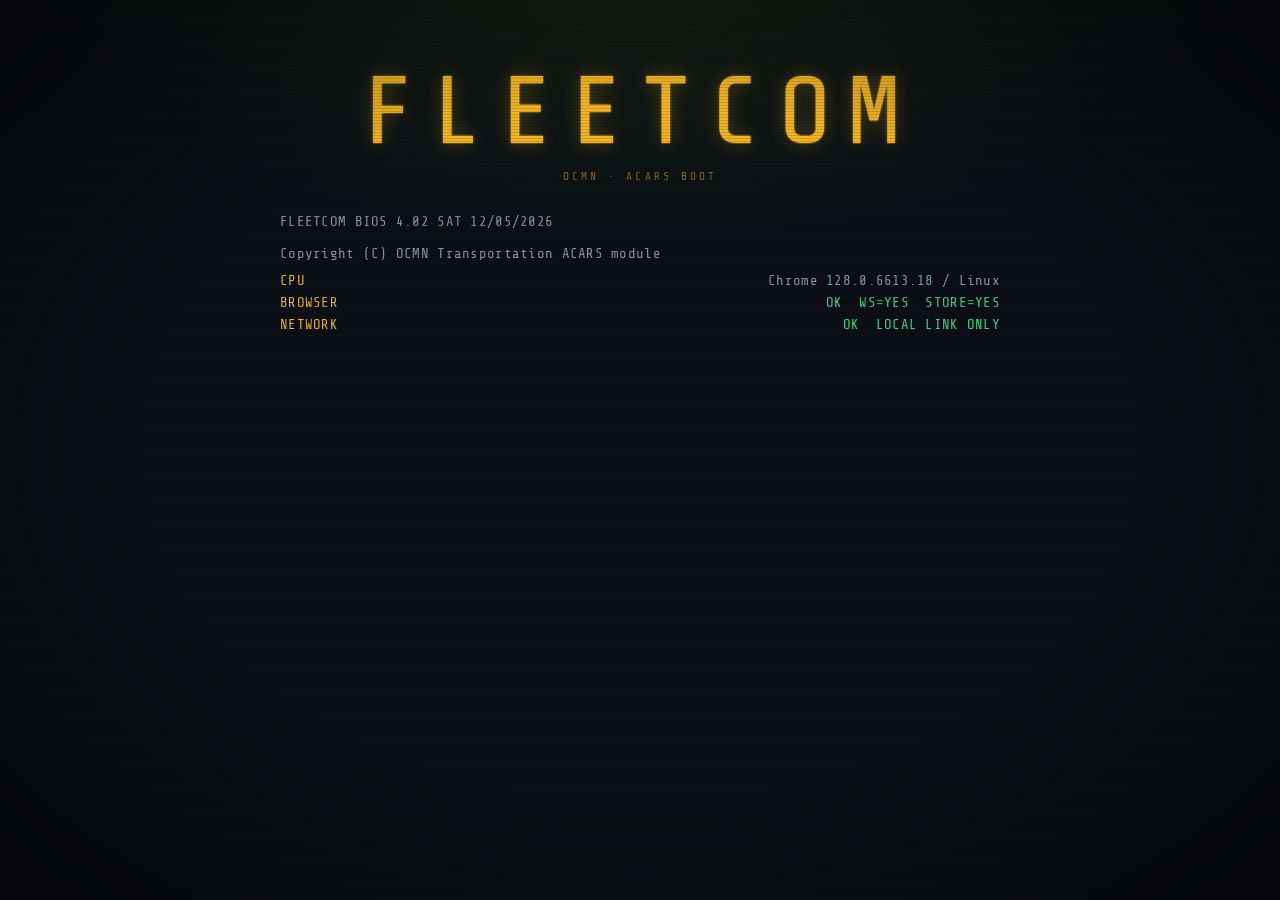
==== index.html @ ed49e9e8 "Add BIOS POST landing page with bus/office boot select" ====
<!DOCTYPE html>
<html lang="en">
<head>
  <meta charset="UTF-8" />
  <meta name="viewport" content="width=device-width, initial-scale=1, viewport-fit=cover" />
  <title>FLEETCOM</title>
  <link rel="preconnect" href="https://fonts.googleapis.com" />
  <link rel="preconnect" href="https://fonts.gstatic.com" crossorigin />
  <link href="https://fonts.googleapis.com/css2?family=Share+Tech+Mono&display=swap" rel="stylesheet" />
  <style>
    :root {
      --bg: #0c1016;
      --bg-2: #141a22;
      --bg-3: #1b2330;
      --line: #2a3444;
      --text: #e8edf4;
      --muted: #8b97a8;
      --amber: #f0b429;
      --amber-dim: #8a6914;
      --green: #3dd68c;
      --red: #f07178;
      --orange: #f6a15c;
      --blue: #6cb6ff;
    }
    * { box-sizing: border-box; margin: 0; padding: 0; }
    html, body { height: 100%; }
    body {
      font-family: "Share Tech Mono", "IBM Plex Mono", ui-monospace, Menlo, Consolas, monospace;
      background: var(--bg);
      color: var(--amber);
      overflow: hidden;
      user-select: none;
    }
    .crt {
      position: relative;
      min-height: 100%;
      display: flex;
      flex-direction: column;
      align-items: center;
      padding: 28px 20px 24px;
      background:
        radial-gradient(1200px 600px at 50% -10%, #1a2214 0%, transparent 55%),
        var(--bg);
    }
    .crt::before {
      content: "";
      pointer-events: none;
      position: fixed;
      inset: 0;
      background: repeating-linear-gradient(
        to bottom,
        rgba(0, 0, 0, 0.14) 0px,
        rgba(0, 0, 0, 0.14) 1px,
        transparent 1px,
        transparent 3px
      );
      z-index: 8;
    }
    .crt::after {
      content: "";
      pointer-events: none;
      position: fixed;
      inset: 0;
      background: radial-gradient(ellipse at center, transparent 55%, #0008 100%);
      z-index: 9;
    }
    .brand {
      text-align: center;
      margin-top: 4vh;
      margin-bottom: 18px;
      z-index: 1;
    }
    .brand h1 {
      font-size: clamp(42px, 12vw, 96px);
      font-weight: 400;
      letter-spacing: 0.18em;
      color: var(--amber);
      text-shadow: 0 0 18px #f0b42955, 0 0 2px #f0b429;
      line-height: 1;
    }
    .brand .sub {
      margin-top: 10px;
      color: var(--amber-dim);
      letter-spacing: 0.28em;
      font-size: 11px;
      text-transform: uppercase;
    }
    .post {
      width: min(720px, 100%);
      flex: 1;
      min-height: 0;
      font-size: 14px;
      line-height: 1.55;
      letter-spacing: 0.02em;
      z-index: 1;
    }
    .line {
      display: grid;
      grid-template-columns: minmax(0, 1fr) auto;
      gap: 12px;
      white-space: pre-wrap;
      opacity: 0;
    }
    .line.on { opacity: 1; }
    .line .label { color: var(--amber); }
    .line .val { color: var(--muted); text-align: right; }
    .ok { color: var(--green) !important; }
    .fail { color: var(--red) !important; }
    .warn { color: var(--orange) !important; }
    .hdr { color: var(--muted); margin: 10px 0 6px; opacity: 0; }
    .hdr.on { opacity: 1; }
    .cursor {
      display: inline-block;
      width: 9px;
      height: 14px;
      background: var(--amber);
      margin-left: 4px;
      vertical-align: -2px;
      animation: blink 1s steps(1) infinite;
    }
    @keyframes blink { 50% { opacity: 0; } }
    .menu {
      width: min(720px, 100%);
      display: none;
      gap: 12px;
      margin-top: 22px;
      z-index: 1;
    }
    .menu.on { display: grid; grid-template-columns: 1fr 1fr; }
    .choice {
      display: block;
      text-decoration: none;
      border: 1px solid var(--amber-dim);
      background: #16140c;
      color: var(--amber);
      padding: 18px 16px;
      text-align: left;
      cursor: pointer;
    }
    .choice:hover, .choice:focus {
      outline: none;
      background: #2a220e;
      border-color: var(--amber);
      box-shadow: 0 0 0 1px var(--amber);
    }
    .choice kbd {
      display: inline-block;
      border: 1px solid var(--amber-dim);
      padding: 0 6px;
      margin-right: 8px;
      font: inherit;
      color: var(--amber);
    }
    .choice .name {
      font-size: 18px;
      letter-spacing: 0.14em;
    }
    .choice .hint {
      display: block;
      margin-top: 6px;
      color: var(--muted);
      font-size: 12px;
      letter-spacing: 0.04em;
    }
    .foot {
      margin-top: 18px;
      color: var(--amber-dim);
      font-size: 12px;
      letter-spacing: 0.08em;
      text-align: center;
      min-height: 18px;
      z-index: 1;
    }
    @media (max-width: 560px) {
      .menu.on { grid-template-columns: 1fr; }
      .post { font-size: 13px; }
      .crt { padding: 18px 14px 16px; }
    }
  </style>
</head>
<body>
  <div class="crt">
    <div class="brand">
      <h1>FLEETCOM</h1>
      <div class="sub">OCMN · ACARS boot</div>
    </div>
    <div class="post" id="post"></div>
    <div class="menu" id="menu">
      <a class="choice" href="bus.html" id="go-bus">
        <span class="name"><kbd>1</kbd> BUS MODE</span>
        <span class="hint">Driver kiosk · route select · glanceable</span>
      </a>
      <a class="choice" href="office.html" id="go-office">
        <span class="name"><kbd>2</kbd> OFFICE MODE</span>
        <span class="hint">Dispatcher dashboard · roster · feed</span>
      </a>
    </div>
    <div class="foot" id="foot"></div>
  </div>

  <script src="mqtt-config.js"></script>
  <script>
    (function () {
      const post = document.getElementById("post");
      const menu = document.getElementById("menu");
      const foot = document.getElementById("foot");
      const defaults = Object.assign({
        host: "framland.duckdns.org",
        wsPort: 9001,
        wssPort: 443,
        wsPath: "/mqtt"
      }, window.FLEET_MQTT_DEFAULTS || {});

      function sleep(ms) { return new Promise((r) => setTimeout(r, ms)); }

      function addLine(html, cls) {
        const el = document.createElement("div");
        el.className = cls || "line";
        el.innerHTML = html;
        post.appendChild(el);
        requestAnimationFrame(() => el.classList.add("on"));
        return el;
      }

      function statusClass(kind) {
        if (kind === "ok") return "ok";
        if (kind === "fail") return "fail";
        return "warn";
      }

      function parseBrowser() {
        const ua = navigator.userAgent || "";
        const tests = [
          [/Edg\/([\d.]+)/, "Edge"],
          [/OPR\/([\d.]+)/, "Opera"],
          [/Chrome\/([\d.]+)/, "Chrome"],
          [/Firefox\/([\d.]+)/, "Firefox"],
          [/Version\/([\d.]+).*Safari/, "Safari"],
          [/Safari\/([\d.]+)/, "Safari"]
        ];
        let name = "Unknown";
        let ver = "";
        for (let i = 0; i < tests.length; i++) {
          const m = ua.match(tests[i][0]);
          if (m) { name = tests[i][1]; ver = m[1]; break; }
        }
        let os = "Unknown OS";
        if (/Android/i.test(ua)) os = "Android";
        else if (/iPhone|iPad|iPod/i.test(ua)) os = "iOS";
        else if (/Win/i.test(ua)) os = "Windows";
        else if (/Mac/i.test(ua)) os = "macOS";
        else if (/Linux/i.test(ua)) os = "Linux";
        return { name, ver, os, ua };
      }

      function fmtNow() {
        const d = new Date();
        const days = ["SUN", "MON", "TUE", "WED", "THU", "FRI", "SAT"];
        const pad = (n) => String(n).padStart(2, "0");
        const tz = Intl.DateTimeFormat().resolvedOptions().timeZone || "";
        return {
          date: days[d.getDay()] + " " + pad(d.getMonth() + 1) + "/" + pad(d.getDate()) + "/" + d.getFullYear(),
          time: pad(d.getHours()) + ":" + pad(d.getMinutes()) + ":" + pad(d.getSeconds()),
          tz: tz
        };
      }

      function storedMqtt() {
        try {
          const raw = localStorage.getItem("fleetcom.mqtt");
          if (raw) return Object.assign({}, defaults, JSON.parse(raw));
        } catch (_) {}
        return defaults;
      }

      function wsCandidate(cfg) {
        const https = location.protocol === "https:";
        const path = cfg.wsPath && cfg.wsPath.charAt(0) === "/" ? cfg.wsPath : "/" + (cfg.wsPath || "mqtt");
        if (https || cfg.useTLS) {
          const port = Number(cfg.wssPort) || 443;
          const hide = port === 443;
          return { url: "wss://" + cfg.host + (hide ? "" : ":" + port) + path, label: "WSS " + cfg.host };
        }
        const port = Number(cfg.wsPort) || 9001;
        return { url: "ws://" + cfg.host + ":" + port + path, label: "WS " + cfg.host + ":" + port };
      }

      function probeWebSocket(url, ms) {
        return new Promise((resolve) => {
          let done = false;
          let ws;
          const finish = (ok, detail) => {
            if (done) return;
            done = true;
            try { ws.close(); } catch (_) {}
            resolve({ ok: ok, detail: detail });
          };
          try {
            ws = new WebSocket(url, "mqtt");
          } catch (e) {
            finish(false, e.message || "ws blocked");
            return;
          }
          const t = setTimeout(() => finish(false, "timeout"), ms);
          ws.onopen = () => { clearTimeout(t); finish(true, "handshake"); };
          ws.onerror = () => { clearTimeout(t); finish(false, "no listener"); };
          ws.onclose = () => { clearTimeout(t); if (!done) finish(false, "closed"); };
        });
      }

      async function probeBridge() {
        try {
          const res = await fetch("/api/mqtt/status", { cache: "no-store" });
          if (!res.ok) return null;
          return await res.json();
        } catch (_) {
          return null;
        }
      }

      async function probeNetwork() {
        const online = navigator.onLine !== false;
        if (!online) return { ok: false, detail: "navigator offline" };
        const host = storedMqtt().host || defaults.host;
        try {
          const ctrl = new AbortController();
          const t = setTimeout(() => ctrl.abort(), 3500);
          await fetch("https://" + host + "/", { mode: "no-cors", cache: "no-store", signal: ctrl.signal });
          clearTimeout(t);
          return { ok: true, detail: host };
        } catch (e) {
          if (online) return { ok: true, detail: "local link only" };
          return { ok: false, detail: e.name === "AbortError" ? "timeout" : "unreachable" };
        }
      }

      async function run() {
        const br = parseBrowser();
        const now = fmtNow();
        const cfg = storedMqtt();

        addLine("FLEETCOM BIOS  4.02   " + now.date, "hdr");
        await sleep(180);
        addLine("Copyright (C) OCMN Transportation  ACARS module", "hdr");
        await sleep(220);

        addLine('<span class="label">CPU</span><span class="val">' + br.name + " " + (br.ver || "") + " / " + br.os + "</span>");
        await sleep(260);

        const wsOk = typeof WebSocket !== "undefined";
        const lsOk = (function () {
          try { localStorage.setItem("_fc_post", "1"); localStorage.removeItem("_fc_post"); return true; }
          catch (_) { return false; }
        })();
        const brKind = wsOk && lsOk ? "ok" : "fail";
        addLine(
          '<span class="label">BROWSER</span><span class="val ' + statusClass(brKind) + '">' +
          (wsOk && lsOk ? "OK" : "FAIL") + "  WS=" + (wsOk ? "YES" : "NO") + "  STORE=" + (lsOk ? "YES" : "NO") +
          "</span>"
        );
        await sleep(320);

        const netLine = addLine('<span class="label">NETWORK</span><span class="val">CHECKING...</span>');
        const net = await probeNetwork();
        netLine.innerHTML =
          '<span class="label">NETWORK</span><span class="val ' + statusClass(net.ok ? "ok" : "fail") + '">' +
          (net.ok ? "OK" : "FAIL") + "  " + net.detail.toUpperCase() + "</span>";
        await sleep(280);

        const mqttLine = addLine('<span class="label">MQTT BROKER</span><span class="val">PROBING...</span>');
        const bridge = await probeBridge();
        let mqttOk = false;
        let mqttDetail = "";
        if (bridge && bridge.connected) {
          mqttOk = true;
          mqttDetail = "BRIDGE  " + (bridge.host || cfg.host) + ":" + (bridge.port || 1883);
        } else {
          const cand = wsCandidate(cfg);
          const probe = await probeWebSocket(cand.url, 4500);
          mqttOk = probe.ok;
          mqttDetail = cand.label.toUpperCase() + "  " + (probe.ok ? "LISTENER UP" : probe.detail.toUpperCase());
          if (!probe.ok && bridge && bridge.error) {
            mqttDetail = "BRIDGE  " + String(bridge.error).toUpperCase();
          }
        }
        mqttLine.innerHTML =
          '<span class="label">MQTT BROKER</span><span class="val ' + statusClass(mqttOk ? "ok" : "warn") + '">' +
          (mqttOk ? "OK" : "WARN") + "  " + mqttDetail + "</span>";
        await sleep(280);

        const rtc = fmtNow();
        addLine(
          '<span class="label">RTC</span><span class="val ok">' + rtc.date + "  " + rtc.time +
          (rtc.tz ? "  " + rtc.tz : "") + "</span>"
        );
        await sleep(240);

        addLine('<span class="label">BOOT DEVICE</span><span class="val">ACARS / INDEX</span>');
        await sleep(200);
        addLine('<span class="label">SYSTEM</span><span class="val ok">READY</span>');
        await sleep(180);

        const cur = document.createElement("div");
        cur.className = "line on";
        cur.innerHTML = '<span class="label">SELECT BOOT MODE<span class="cursor"></span></span>';
        post.appendChild(cur);

        menu.classList.add("on");
        foot.textContent = "1 BUS   ·   2 OFFICE   ·   ENTER FOLLOWS HIGHLIGHT";
      }

      document.addEventListener("keydown", (e) => {
        if (e.key === "1" || e.key === "b" || e.key === "B") {
          location.href = "bus.html";
        } else if (e.key === "2" || e.key === "o" || e.key === "O") {
          location.href = "office.html";
        }
      });

      run();
    })();
  </script>
</body>
</html>
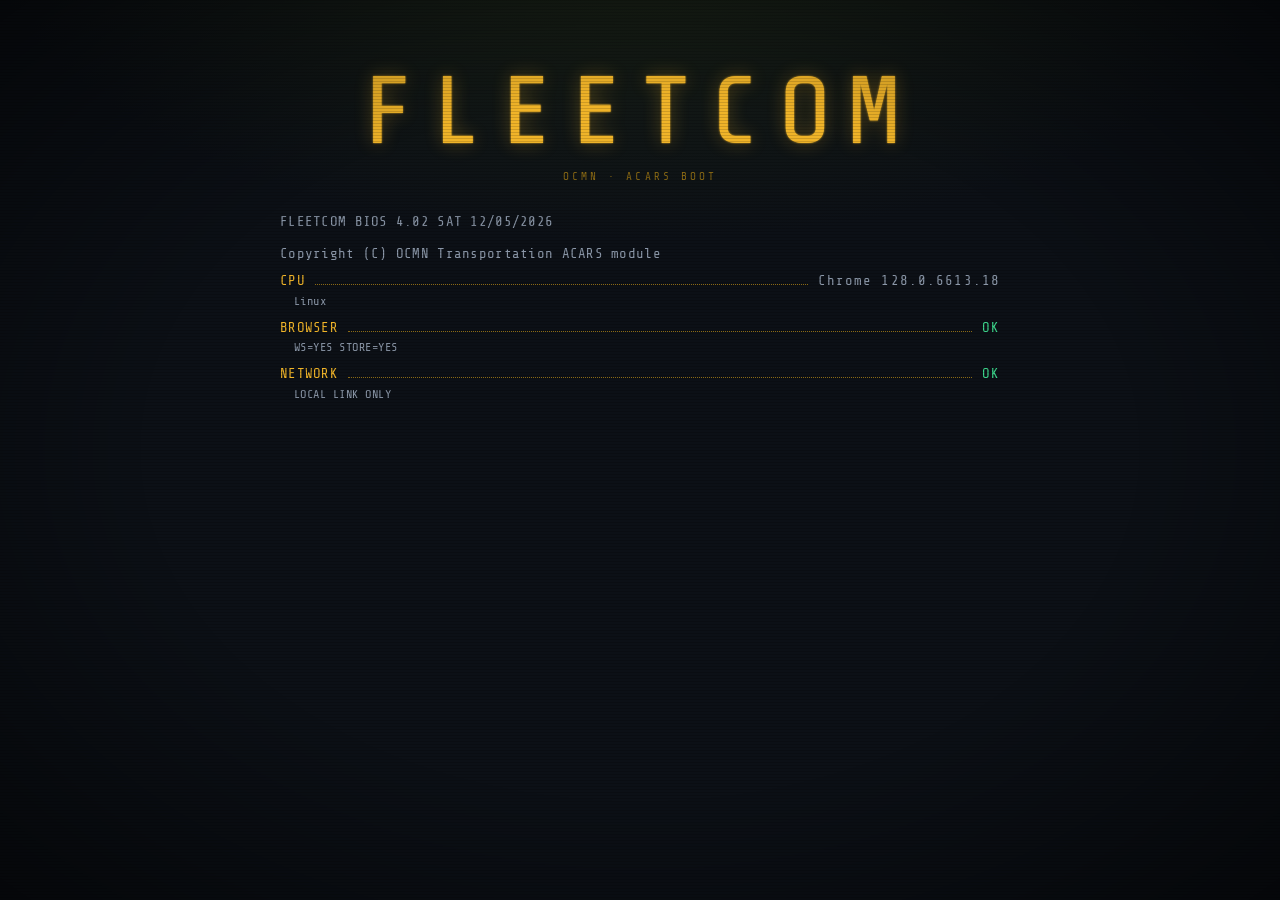
==== commit 1c0cc8da: "Unscrunch POST checks: dotted leaders plus broker on its own line" ====
--- a/index.html
+++ b/index.html
@@ -28,7 +28,7 @@
       font-family: "Share Tech Mono", "IBM Plex Mono", ui-monospace, Menlo, Consolas, monospace;
       background: var(--bg);
       color: var(--amber);
-      overflow: hidden;
+      overflow: auto;
       user-select: none;
     }
     .crt {
@@ -96,14 +96,35 @@
     }
     .line {
       display: grid;
-      grid-template-columns: minmax(0, 1fr) auto;
-      gap: 12px;
-      white-space: pre-wrap;
+      grid-template-columns: max-content minmax(16px, 1fr) max-content;
+      align-items: baseline;
+      column-gap: 10px;
       opacity: 0;
     }
     .line.on { opacity: 1; }
-    .line .label { color: var(--amber); }
-    .line .val { color: var(--muted); text-align: right; }
+    .line .label {
+      color: var(--amber);
+      white-space: nowrap;
+    }
+    .line .dots {
+      border-bottom: 1px dotted var(--amber-dim);
+      min-width: 16px;
+      height: 0.85em;
+    }
+    .line .val {
+      color: var(--muted);
+      text-align: right;
+      white-space: nowrap;
+      letter-spacing: 0.08em;
+    }
+    .line .detail {
+      grid-column: 1 / -1;
+      color: var(--muted);
+      font-size: 12px;
+      letter-spacing: 0.04em;
+      padding: 0 0 6px 1.15em;
+      overflow-wrap: anywhere;
+    }
     .ok { color: var(--green) !important; }
     .fail { color: var(--red) !important; }
     .warn { color: var(--orange) !important; }
@@ -228,6 +249,19 @@
         return "warn";
       }
 
+      function checkHtml(label, kind, status, detail) {
+        return (
+          '<span class="label">' + label + "</span>" +
+          '<span class="dots"></span>' +
+          '<span class="val' + (kind ? " " + statusClass(kind) : "") + '">' + status + "</span>" +
+          (detail ? '<span class="detail">' + detail + "</span>" : "")
+        );
+      }
+
+      function setCheck(el, label, kind, status, detail) {
+        el.innerHTML = checkHtml(label, kind, status, detail);
+      }
+
       function parseBrowser() {
         const ua = navigator.userAgent || "";
         const tests = [
@@ -344,7 +378,7 @@
         addLine("Copyright (C) OCMN Transportation  ACARS module", "hdr");
         await sleep(220);
 
-        addLine('<span class="label">CPU</span><span class="val">' + br.name + " " + (br.ver || "") + " / " + br.os + "</span>");
+        addLine(checkHtml("CPU", "", br.name + " " + (br.ver || ""), br.os));
         await sleep(260);
 
         const wsOk = typeof WebSocket !== "undefined";
@@ -353,21 +387,20 @@
           catch (_) { return false; }
         })();
         const brKind = wsOk && lsOk ? "ok" : "fail";
-        addLine(
-          '<span class="label">BROWSER</span><span class="val ' + statusClass(brKind) + '">' +
-          (wsOk && lsOk ? "OK" : "FAIL") + "  WS=" + (wsOk ? "YES" : "NO") + "  STORE=" + (lsOk ? "YES" : "NO") +
-          "</span>"
-        );
+        addLine(checkHtml(
+          "BROWSER",
+          brKind,
+          wsOk && lsOk ? "OK" : "FAIL",
+          "WS=" + (wsOk ? "YES" : "NO") + "   STORE=" + (lsOk ? "YES" : "NO")
+        ));
         await sleep(320);
 
-        const netLine = addLine('<span class="label">NETWORK</span><span class="val">CHECKING...</span>');
+        const netLine = addLine(checkHtml("NETWORK", "", "CHECKING"));
         const net = await probeNetwork();
-        netLine.innerHTML =
-          '<span class="label">NETWORK</span><span class="val ' + statusClass(net.ok ? "ok" : "fail") + '">' +
-          (net.ok ? "OK" : "FAIL") + "  " + net.detail.toUpperCase() + "</span>";
+        setCheck(netLine, "NETWORK", net.ok ? "ok" : "fail", net.ok ? "OK" : "FAIL", net.detail.toUpperCase());
         await sleep(280);
 
-        const mqttLine = addLine('<span class="label">MQTT BROKER</span><span class="val">PROBING...</span>');
+        const mqttLine = addLine(checkHtml("MQTT BROKER", "", "PROBING"));
         const bridge = await probeBridge();
         let mqttOk = false;
         let mqttDetail = "";
@@ -378,26 +411,21 @@
           const cand = wsCandidate(cfg);
           const probe = await probeWebSocket(cand.url, 4500);
           mqttOk = probe.ok;
-          mqttDetail = cand.label.toUpperCase() + "  " + (probe.ok ? "LISTENER UP" : probe.detail.toUpperCase());
+          mqttDetail = cand.label.toUpperCase() + " \u2014 " + (probe.ok ? "LISTENER UP" : probe.detail.toUpperCase());
           if (!probe.ok && bridge && bridge.error) {
             mqttDetail = "BRIDGE  " + String(bridge.error).toUpperCase();
           }
         }
-        mqttLine.innerHTML =
-          '<span class="label">MQTT BROKER</span><span class="val ' + statusClass(mqttOk ? "ok" : "warn") + '">' +
-          (mqttOk ? "OK" : "WARN") + "  " + mqttDetail + "</span>";
+        setCheck(mqttLine, "MQTT BROKER", mqttOk ? "ok" : "warn", mqttOk ? "OK" : "WARN", mqttDetail);
         await sleep(280);
 
         const rtc = fmtNow();
-        addLine(
-          '<span class="label">RTC</span><span class="val ok">' + rtc.date + "  " + rtc.time +
-          (rtc.tz ? "  " + rtc.tz : "") + "</span>"
-        );
+        addLine(checkHtml("RTC", "ok", rtc.time, rtc.date + (rtc.tz ? "   " + rtc.tz : "")));
         await sleep(240);
 
-        addLine('<span class="label">BOOT DEVICE</span><span class="val">ACARS / INDEX</span>');
+        addLine(checkHtml("BOOT DEVICE", "", "ACARS", "INDEX.HTML"));
         await sleep(200);
-        addLine('<span class="label">SYSTEM</span><span class="val ok">READY</span>');
+        addLine(checkHtml("SYSTEM", "ok", "READY"));
         await sleep(180);
 
         const cur = document.createElement("div");
@@ -406,7 +434,7 @@
         post.appendChild(cur);
 
         menu.classList.add("on");
-        foot.textContent = "1 BUS   ·   2 OFFICE   ·   ENTER FOLLOWS HIGHLIGHT";
+        foot.textContent = "1 BUS   \u00b7   2 OFFICE   \u00b7   ENTER FOLLOWS HIGHLIGHT";
       }
 
       document.addEventListener("keydown", (e) => {
